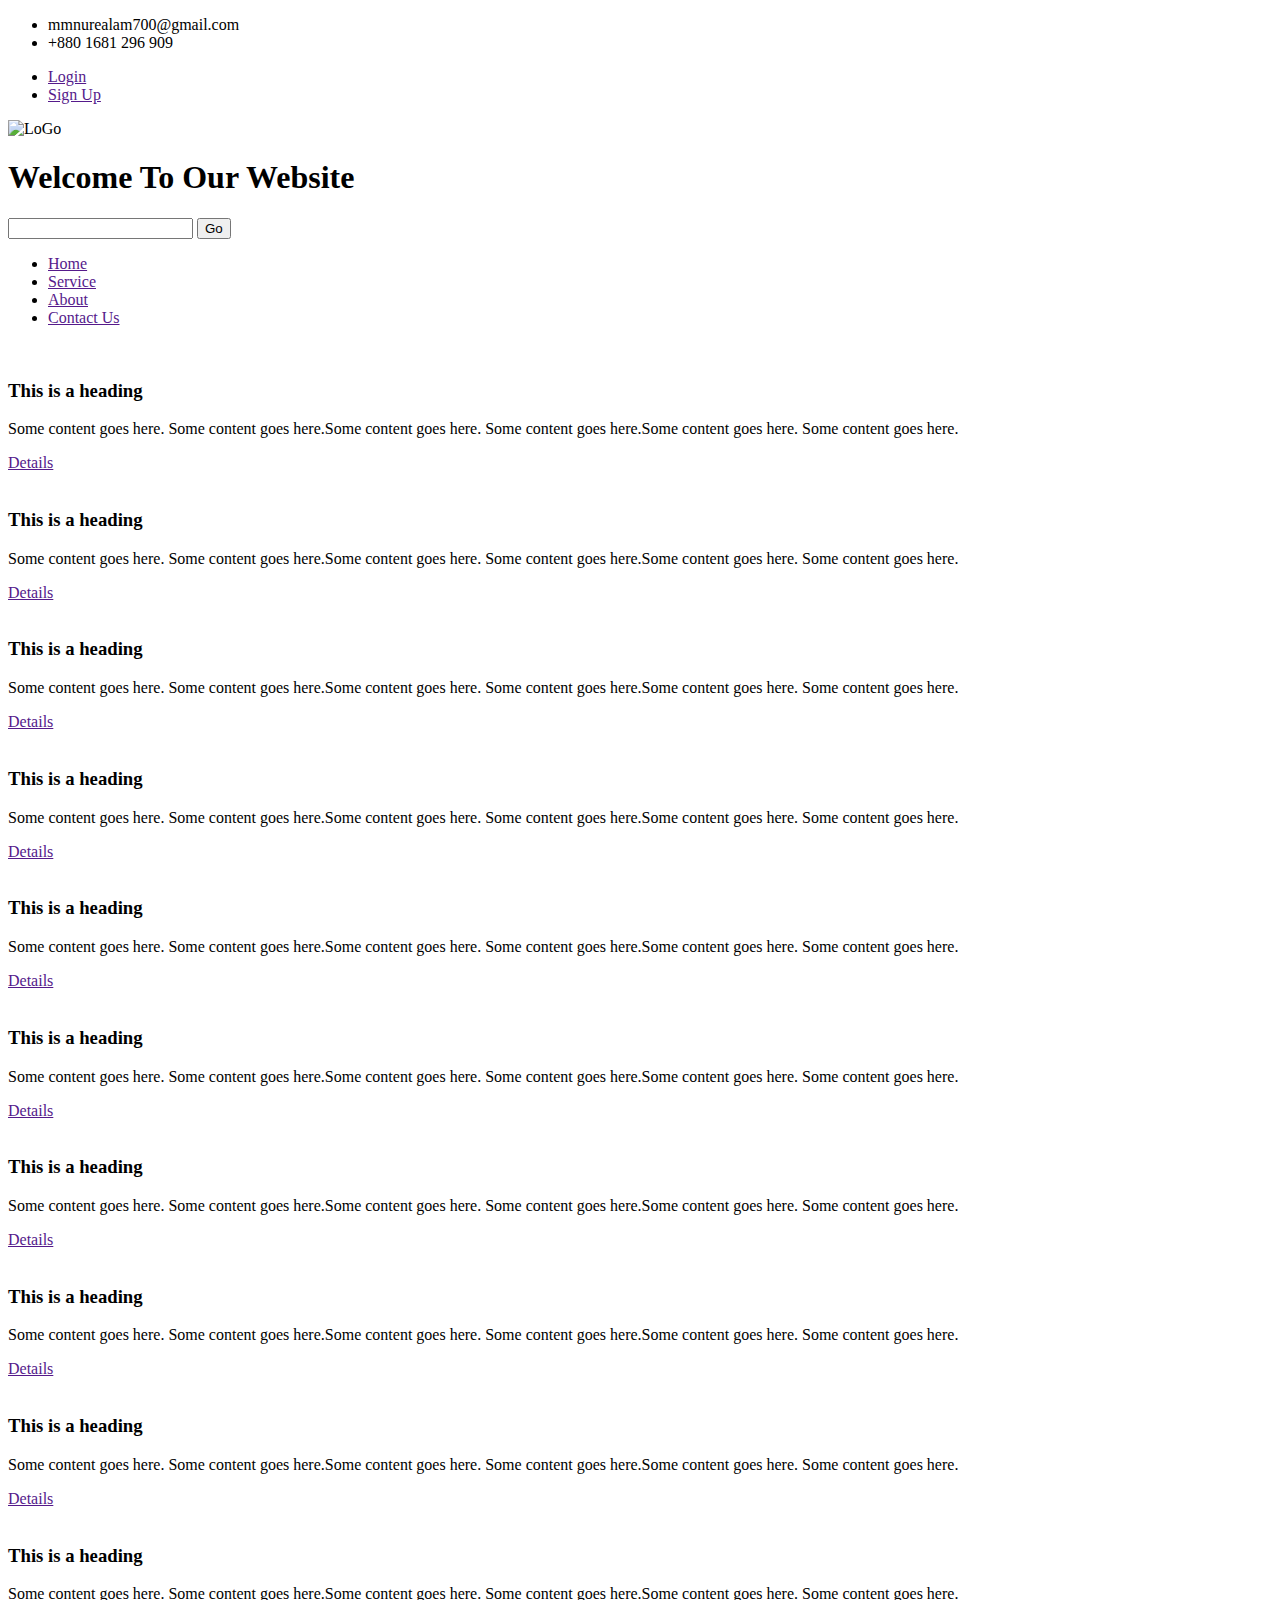
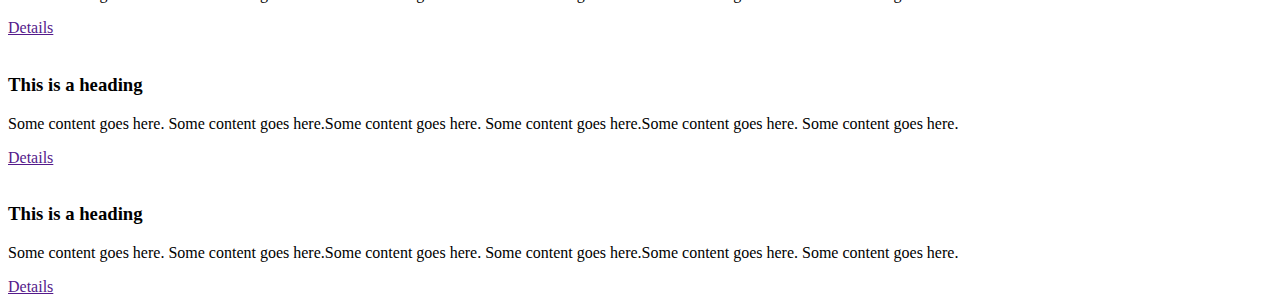
==== index.html @ 250b65d6 "Add files via upload" ====
<!DOCTYPE html>
<html lang="en">
<head>
    <meta charset="UTF-8">
    <title>index</title>
    <link rel="stylesheet" href="stylesheet/style.css"/>
</head>
<body>
    <div class="container">

        <section>
            <div class="row">
                <div class="col-12 h-background header-height">
                    <div class="col-6">
                        <ul class="header-ul">
                            <li>mmnurealam700@gmail.com</li>
                            <li>+880 1681 296 909</li>
                        </ul>
                    </div>
                    <ul class="login-ul">
                        <li><a href="">Login</a></li>
                        <li><a href="">Sign Up</a></li>
                    </ul>
                </div>
            </div>
        </section>

        <section>
            <div class="row">
                <div class="col-4 header-big-height">
                    <img src="images/logo.jpg" alt="LoGo" class="img-responsive"/>
                </div>
                <div class="col-8 header-big-height">
                    <h1 class="title">Welcome To Our Website</h1>
                    <div class="search-area">
                        <input type="text" name="search" class="search-input"/>
                        <input type="button" name="search-btn" class="search-btn" value="Go"/>
                    </div>
                </div>
            </div>
        </section>

        <section>
            <div class="row">
                <div class="col-12 menu-height">
                    <nav>
                        <ul class="main-ul">
                            <li class="main-li"> <a href="">Home</a> </li>
                            <li class="main-li"> <a href="">Service</a>
<!--                                <ul class="">-->
<!--                                    <li class=""> <a href="">Web Design</a> </li>-->
<!--                                    <li class=""> <a href="">Web Developer</a> </li>-->
<!--                                    <li class=""> <a href="">Javascript</a> </li>-->
<!--                                    <li class=""> <a href="">Jquery</a> </li>-->
<!--                                    <li class=""> <a href="">Graphic Design</a> </li>-->
<!--                                </ul>-->
                            </li>
                            <li class="main-li"> <a href="">About</a> </li>
                            <li class="main-li"> <a href="">Contact Us</a> </li>
                        </ul>
                    </nav>
                </div>
            </div>
        </section>

        <section>
            <div class="row">
                <div class="col-12 slider-height">
                    <div class="slider"></div>
                </div>
            </div>
        </section>

    </div>





<div class="container">


<!--    <div class="row">-->
<!--        <div class="col-12 menu-height">-->
<!--            <nav>-->
<!--                <ul class="main-ul">-->
<!--                    <li class="main-li"><a href="">HOME</a></li>-->
<!--                    <li class="main-li"><a href="">ABOUT</a></li>-->
<!--                    <li class="main-li"><a href="">SERVICE</a>-->
<!--                        <ul class="main-ul">-->
<!--                            <li class="second-li"><a href="">Service One</a></li>-->
<!--                            <li class="second-li"><a href="">Service Two</a></li>-->
<!--                            <li class="second-li"><a href="">Service Three</a></li>-->
<!--                        </ul>-->
<!--                    </li>-->
<!--                    <li class="main-li"><a href="">GALLERY</a></li>-->
<!--                    <li class="main-li"><a href="">CONTACT</a></li>-->
<!--                </ul>-->
<!--            </nav>-->
<!--        </div>-->
<!--    </div>-->
    <div class="row">
        <div class="col-12 slider-height">
            <div class="slider"></div>
        </div>
    </div>
    <div class="row">
        <div class="col-12 content-height">
            <div class="row">
                <div class="col-3 content col-m6">
                    <div>
                        <img src="imgex/iC+NxR.jpg" alt="" class="content-image"/>
                        <div>
                            <h3>This is a heading</h3>
                            <p>
                                Some content goes here. Some content goes here.Some content goes here. Some content goes here.Some content goes here. Some content goes here.
                            </p>
                        </div>
                        <a href="" class="btn">Details</a>
                    </div>
                </div>
                <div class="col-3 content col-m6">
                    <div>
                        <img src="imgex/iC+NxR.jpg" alt="" class="content-image"/>
                        <div>
                            <h3>This is a heading</h3>
                            <p>
                                Some content goes here. Some content goes here.Some content goes here. Some content goes here.Some content goes here. Some content goes here.
                            </p>
                        </div>
                        <a href="" class="btn">Details</a>
                    </div>
                </div><div class="col-3 content col-m6">
                <div>
                    <img src="imgex/iC+NxR.jpg" alt="" class="content-image"/>
                    <div>
                        <h3>This is a heading</h3>
                        <p>
                            Some content goes here. Some content goes here.Some content goes here. Some content goes here.Some content goes here. Some content goes here.
                        </p>
                    </div>
                    <a href="" class="btn">Details</a>
                </div>
            </div><div class="col-3 content col-m6">
                <div>
                    <img src="imgex/iC+NxR.jpg" alt="" class="content-image"/>
                    <div>
                        <h3>This is a heading</h3>
                        <p>
                            Some content goes here. Some content goes here.Some content goes here. Some content goes here.Some content goes here. Some content goes here.
                        </p>
                    </div>
                    <a href="" class="btn">Details</a>
                </div>
            </div>
            </div>




            <div class="row">
                <div class="col-3 content col-m6">
                    <div>
                        <img src="imgex/iC+NxR.jpg" alt="" class="content-image"/>
                        <div>
                            <h3>This is a heading</h3>
                            <p>
                                Some content goes here. Some content goes here.Some content goes here. Some content goes here.Some content goes here. Some content goes here.
                            </p>
                        </div>
                        <a href="" class="btn">Details</a>
                    </div>
                </div>
                <div class="col-3 content col-m6">
                    <div>
                        <img src="imgex/iC+NxR.jpg" alt="" class="content-image"/>
                        <div>
                            <h3>This is a heading</h3>
                            <p>
                                Some content goes here. Some content goes here.Some content goes here. Some content goes here.Some content goes here. Some content goes here.
                            </p>
                        </div>
                        <a href="" class="btn">Details</a>
                    </div>
                </div><div class="col-3 content col-m6">
                <div>
                    <img src="imgex/iC+NxR.jpg" alt="" class="content-image"/>
                    <div>
                        <h3>This is a heading</h3>
                        <p>
                            Some content goes here. Some content goes here.Some content goes here. Some content goes here.Some content goes here. Some content goes here.
                        </p>
                    </div>
                    <a href="" class="btn">Details</a>
                </div>
            </div><div class="col-3 crontent col-m6">
                <div>
                    <img src="imgex/iC+NxR.jpg" alt="" class="content-image"/>
                    <div>
                        <h3>This is a heading</h3>
                        <p>
                            Some content goes here. Some content goes here.Some content goes here. Some content goes here.Some content goes here. Some content goes here.
                        </p>
                    </div>
                    <a href="" class="btn">Details</a>
                </div>
            </div>
            </div>

            <div class="row">
                <div class="col-3 content col-m6">
                    <div>
                        <img src="imgex/iC+NxR.jpg" alt="" class="content-image"/>
                        <div>
                            <h3>This is a heading</h3>
                            <p>
                                Some content goes here. Some content goes here.Some content goes here. Some content goes here.Some content goes here. Some content goes here.
                            </p>
                        </div>
                        <a href="" class="btn">Details</a>
                    </div>
                </div>
                <div class="col-3 content col-m6">
                    <div>
                        <img src="imgex/iC+NxR.jpg" alt="" class="content-image"/>
                        <div>
                            <h3>This is a heading</h3>
                            <p>
                                Some content goes here. Some content goes here.Some content goes here. Some content goes here.Some content goes here. Some content goes here.
                            </p>
                        </div>
                        <a href="" class="btn">Details</a>
                    </div>
                </div><div class="col-3 content col-m6">
                <div>
                    <img src="imgex/iC+NxR.jpg" alt="" class="content-image"/>
                    <div>
                        <h3>This is a heading</h3>
                        <p>
                            Some content goes here. Some content goes here.Some content goes here. Some content goes here.Some content goes here. Some content goes here.
                        </p>
                    </div>
                    <a href="" class="btn">Details</a>
                </div>
            </div><div class="col-3 content col-m6">
                <div>
                    <img src="imgex/iC+NxR.jpg" alt="" class="content-image"/>
                    <div>
                        <h3>This is a heading</h3>
                        <p>
                            Some content goes here. Some content goes here.Some content goes here. Some content goes here.Some content goes here. Some content goes here.
                        </p>
                    </div>
                    <a href="" class="btn">Details</a>
                </div>
            </div>
            </div>
        </div>
        <div class="row">
            <div class="col-3 footer-big-height"></div>
            <div class="col-3 footer-big-height"></div>
            <div class="col-3 footer-big-height"></div>
            <div class="col-3 footer-big-height"></div>
        </div>
        <div class="row">
            <div class="col-12 footer-height"></div>
        </div>
    </div>

</body>
</html>
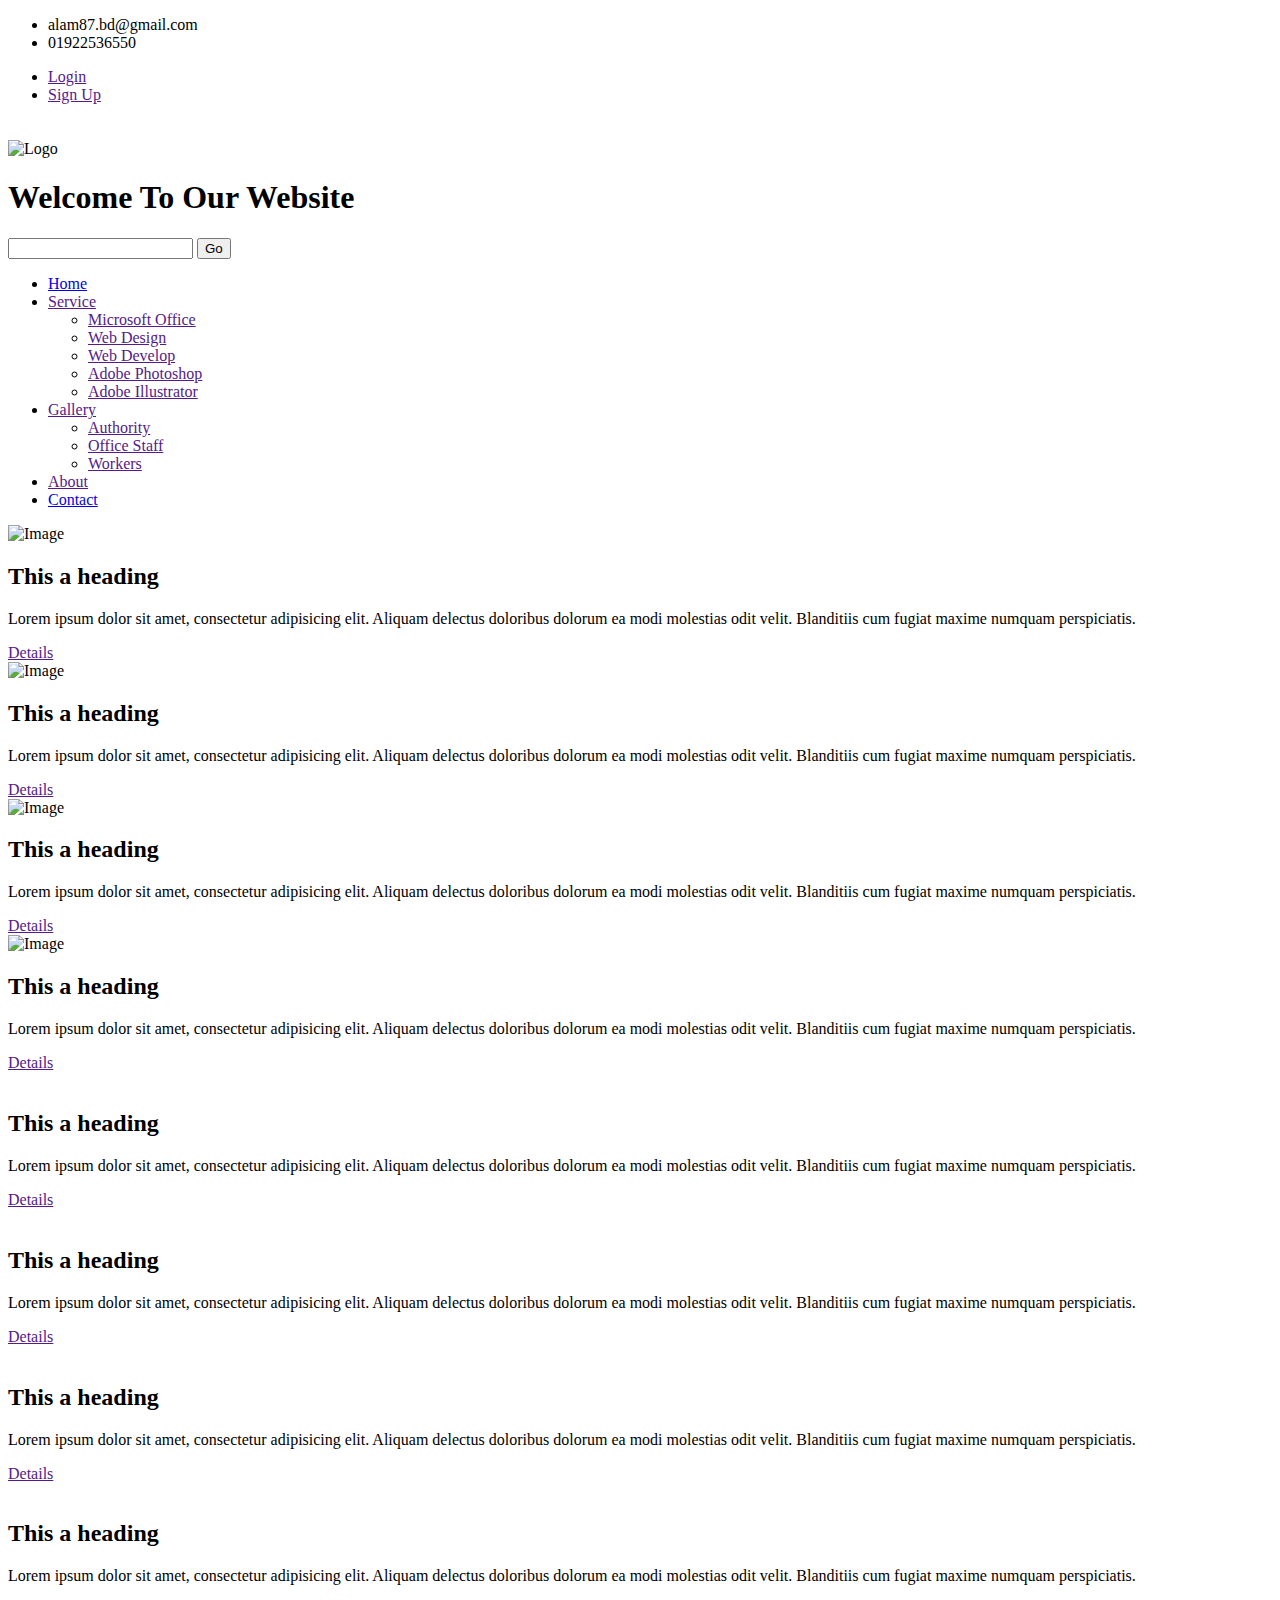
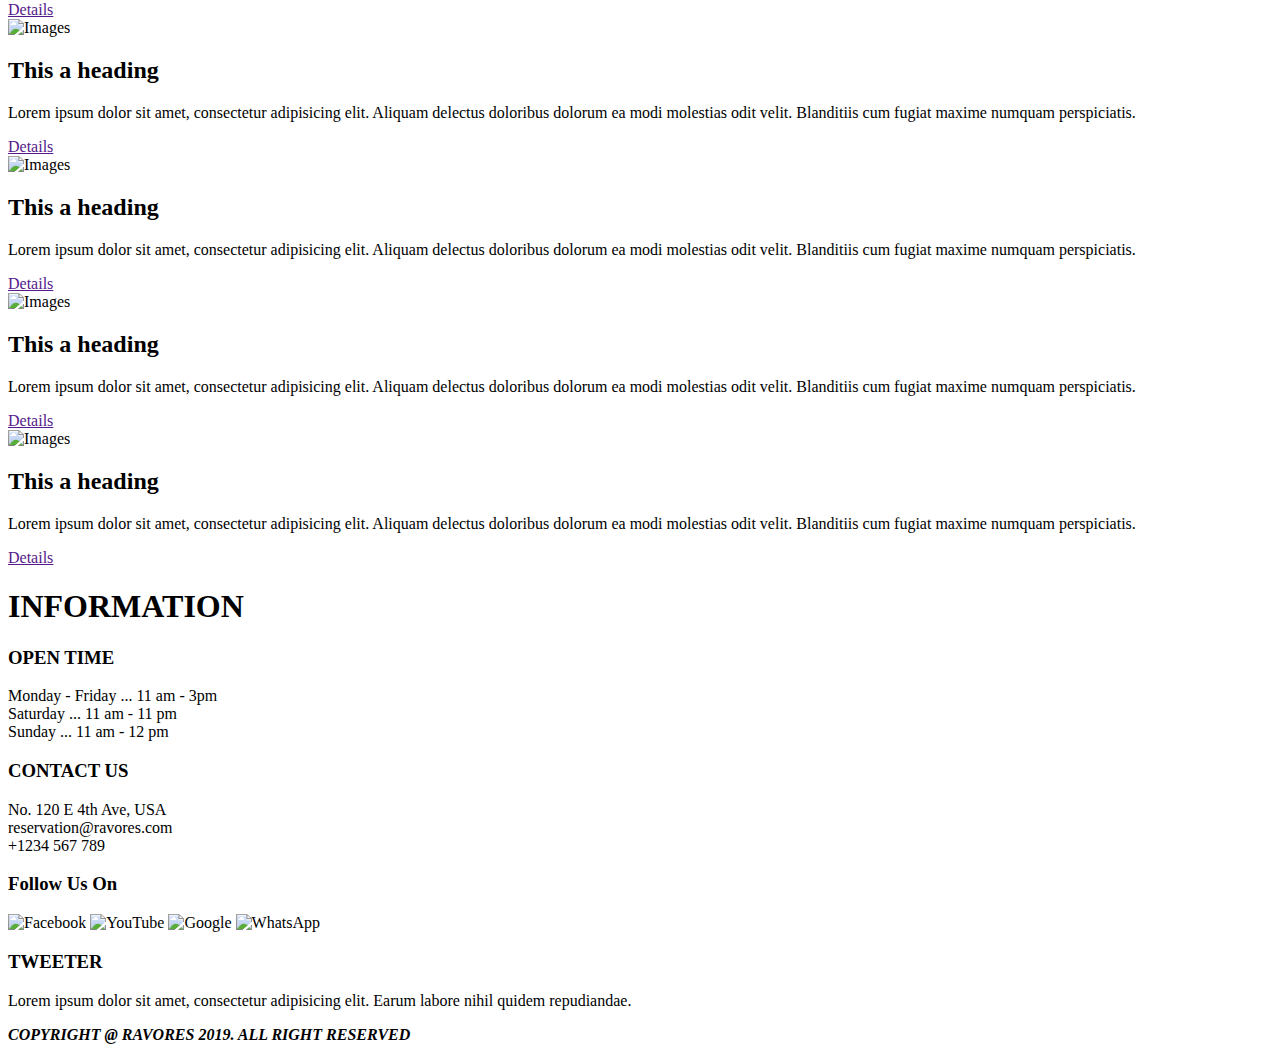
==== commit fda50150: "Add files via upload" ====
--- a/index.html
+++ b/index.html
@@ -2,61 +2,70 @@
 <html lang="en">
 <head>
     <meta charset="UTF-8">
-    <title>index</title>
-    <link rel="stylesheet" href="stylesheet/style.css"/>
+    <title>index.html</title>
+    <link rel="shortcut icon" href="favicon.ico" type="image/x-icon">
+    <link rel="stylesheet" href="CSS/style.css">
 </head>
 <body>
     <div class="container">
-
         <section>
             <div class="row">
-                <div class="col-12 h-background header-height">
+                <div class="col-12 header-height">
                     <div class="col-6">
                         <ul class="header-ul">
-                            <li>mmnurealam700@gmail.com</li>
-                            <li>+880 1681 296 909</li>
+                            <li>alam87.bd@gmail.com</li>
+                            <li>01922536550</li>
                         </ul>
                     </div>
-                    <ul class="login-ul">
-                        <li><a href="">Login</a></li>
-                        <li><a href="">Sign Up</a></li>
-                    </ul>
-                </div>
-            </div>
-        </section>
-
-        <section>
-            <div class="row">
-                <div class="col-4 header-big-height">
-                    <img src="images/logo.jpg" alt="LoGo" class="img-responsive"/>
-                </div>
-                <div class="col-8 header-big-height">
-                    <h1 class="title">Welcome To Our Website</h1>
-                    <div class="search-area">
-                        <input type="text" name="search" class="search-input"/>
-                        <input type="button" name="search-btn" class="search-btn" value="Go"/>
-                    </div>
-                </div>
-            </div>
-        </section>
+                    <div class="col-6">
+                        <ul class="login-ul">
+                            <li> <a href="">Login</a></li>
+                            <li> <a href="">Sign Up</a> </li>
+                        </ul>
+                    </div>
+                </div>
+            </div>
+        </section>
+
+       <section class="contentColorTwo">
+           <div class="row">
+               <div class="col-3 col-m12">
+                   <img src="images/LoGo.jpg" alt="Logo" title="This is a Logo." class="img-responsive logo" style="width: 50%; padding: 20px 0px 0px 0px;"/>
+               </div>
+               <div class="col-9 col-m12">
+                   <h1 class="title">Welcome To Our Website</h1>
+                   <div class="search-area">
+                       <input type="search" name="search" class="search-input"/>
+                       <input type="button" name="search-btn" class="search-btn" value="Go"/>
+                   </div>
+               </div>
+           </div>
+       </section>
 
         <section>
             <div class="row">
                 <div class="col-12 menu-height">
                     <nav>
                         <ul class="main-ul">
-                            <li class="main-li"> <a href="">Home</a> </li>
+                            <li class="main-li"> <a href="index.html">Home</a> </li>
                             <li class="main-li"> <a href="">Service</a>
-<!--                                <ul class="">-->
-<!--                                    <li class=""> <a href="">Web Design</a> </li>-->
-<!--                                    <li class=""> <a href="">Web Developer</a> </li>-->
-<!--                                    <li class=""> <a href="">Javascript</a> </li>-->
-<!--                                    <li class=""> <a href="">Jquery</a> </li>-->
-<!--                                    <li class=""> <a href="">Graphic Design</a> </li>-->
-<!--                                </ul>-->
+                                <ul class="main-ul">
+                                    <li class="sub-li"> <a href="">Microsoft Office</a> </li>
+                                    <li class="sub-li"> <a href="">Web Design</a> </li>
+                                    <li class="sub-li"> <a href="">Web Develop</a> </li>
+                                    <li class="sub-li"> <a href="">Adobe Photoshop</a> </li>
+                                    <li class="sub-li"> <a href="">Adobe Illustrator</a> </li>
+                                </ul>
+                            </li>
+                            <li class="main-li"> <a href="">Gallery</a>
+                                <ul class="main-ul">
+                                    <li class="sub-li"> <a href="">Authority</a> </li>
+                                    <li class="sub-li"> <a href="">Office Staff</a> </li>
+                                    <li class="sub-li"> <a href="">Workers</a> </li>
+                                </ul>
                             </li>
                             <li class="main-li"> <a href="">About</a> </li>
-                            <li class="main-li"> <a href="">Contact Us</a> </li>
+                            <li class="main-li"> <a href="contact.html">Contact</a> </li>
                         </ul>
                     </nav>
                 </div>
@@ -71,201 +80,164 @@
             </div>
         </section>
 
+        <section class="contentColorOne">
+            <div class="row">
+                <div class="col-12 content-height">
+                    <div class="row">
+                        <div class="col-3 content col-m6">
+                            <img src="images/images(6).jpg" alt="Image" class="img-responsive"/>
+                            <div class="">
+                                <h2>This a heading</h2>
+                                <p>Lorem ipsum dolor sit amet, consectetur adipisicing elit. Aliquam delectus doloribus dolorum ea modi molestias odit velit. Blanditiis cum fugiat maxime numquam perspiciatis.</p>
+                            </div>
+                            <a href="" class="content-btn">Details</a>
+                        </div>
+                        <div class="col-3 content col-m6">
+                            <img src="images/images(6).jpg" alt="Image" class="img-responsive"/>
+                            <div class="">
+                                <h2>This a heading</h2>
+                                <p>Lorem ipsum dolor sit amet, consectetur adipisicing elit. Aliquam delectus doloribus dolorum ea modi molestias odit velit. Blanditiis cum fugiat maxime numquam perspiciatis.</p>
+                            </div>
+                            <a href="" class="content-btn">Details</a>
+                        </div>
+                        <div class="col-3 content col-m6">
+                            <img src="images/images(6).jpg" alt="Image" class="img-responsive"/>
+                            <div class="">
+                                <h2>This a heading</h2>
+                                <p>Lorem ipsum dolor sit amet, consectetur adipisicing elit. Aliquam delectus doloribus dolorum ea modi molestias odit velit. Blanditiis cum fugiat maxime numquam perspiciatis.</p>
+                            </div>
+                            <a href="" class="content-btn">Details</a>
+                        </div>
+                        <div class="col-3 content col-m6">
+                            <img src="images/images(6).jpg" alt="Image" class="img-responsive"/>
+                            <div class="">
+                                <h2>This a heading</h2>
+                                <p>Lorem ipsum dolor sit amet, consectetur adipisicing elit. Aliquam delectus doloribus dolorum ea modi molestias odit velit. Blanditiis cum fugiat maxime numquam perspiciatis.</p>
+                            </div>
+                            <a href="" class="content-btn">Details</a>
+                        </div>
+                    </div>
+
+                    <div class="row">
+                        <div class="col-3 content col-m6">
+                            <img src="images/images(5).jpg" alt="" class="img-responsive"/>
+                            <div class="">
+                                <h2>This a heading</h2>
+                                <p>Lorem ipsum dolor sit amet, consectetur adipisicing elit. Aliquam delectus doloribus dolorum ea modi molestias odit velit. Blanditiis cum fugiat maxime numquam perspiciatis.</p>
+                            </div>
+                            <a href="" class="content-btn">Details</a>
+                        </div>
+                        <div class="col-3 content col-m6">
+                            <img src="images/images(5).jpg" alt="" class="img-responsive"/>
+                            <div class="">
+                                <h2>This a heading</h2>
+                                <p>Lorem ipsum dolor sit amet, consectetur adipisicing elit. Aliquam delectus doloribus dolorum ea modi molestias odit velit. Blanditiis cum fugiat maxime numquam perspiciatis.</p>
+                            </div>
+                            <a href="" class="content-btn">Details</a>
+                        </div>
+                        <div class="col-3 content col-m6">
+                            <img src="images/images(5).jpg" alt="" class="img-responsive"/>
+                            <div class="">
+                                <h2>This a heading</h2>
+                                <p>Lorem ipsum dolor sit amet, consectetur adipisicing elit. Aliquam delectus doloribus dolorum ea modi molestias odit velit. Blanditiis cum fugiat maxime numquam perspiciatis.</p>
+                            </div>
+                            <a href="" class="content-btn">Details</a>
+                        </div>
+                        <div class="col-3 content col-m6">
+                            <img src="images/images(5).jpg" alt="" class="img-responsive"/>
+                            <div class="">
+                                <h2>This a heading</h2>
+                                <p>Lorem ipsum dolor sit amet, consectetur adipisicing elit. Aliquam delectus doloribus dolorum ea modi molestias odit velit. Blanditiis cum fugiat maxime numquam perspiciatis.</p>
+                            </div>
+                            <a href="" class="content-btn">Details</a>
+                        </div>
+                    </div>
+
+                    <div class="row">
+                        <div class="col-3 content col-m6">
+                            <img src="images/images(7).jpg" alt="Images" class="img-responsive"/>
+                            <div class="">
+                                <h2>This a heading</h2>
+                                <p>Lorem ipsum dolor sit amet, consectetur adipisicing elit. Aliquam delectus doloribus dolorum ea modi molestias odit velit. Blanditiis cum fugiat maxime numquam perspiciatis.</p>
+                            </div>
+                            <a href="" class="content-btn">Details</a>
+                        </div>
+                        <div class="col-3 content col-m6">
+                            <img src="images/images(7).jpg" alt="Images" class="img-responsive"/>
+                            <div class="">
+                                <h2>This a heading</h2>
+                                <p>Lorem ipsum dolor sit amet, consectetur adipisicing elit. Aliquam delectus doloribus dolorum ea modi molestias odit velit. Blanditiis cum fugiat maxime numquam perspiciatis.</p>
+                            </div>
+                            <a href="" class="content-btn">Details</a>
+                        </div>
+                        <div class="col-3 content col-m6">
+                            <img src="images/images(7).jpg" alt="Images" class="img-responsive"/>
+                            <div class="">
+                                <h2>This a heading</h2>
+                                <p>Lorem ipsum dolor sit amet, consectetur adipisicing elit. Aliquam delectus doloribus dolorum ea modi molestias odit velit. Blanditiis cum fugiat maxime numquam perspiciatis.</p>
+                            </div>
+                            <a href="" class="content-btn">Details</a>
+                        </div>
+                        <div class="col-3 content col-m6">
+                            <img src="images/images(7).jpg" alt="Images" class="img-responsive"/>
+                            <div class="">
+                                <h2>This a heading</h2>
+                                <p>Lorem ipsum dolor sit amet, consectetur adipisicing elit. Aliquam delectus doloribus dolorum ea modi molestias odit velit. Blanditiis cum fugiat maxime numquam perspiciatis.</p>
+                            </div>
+                            <a href="" class="content-btn">Details</a>
+                        </div>
+                    </div>
+                </div>
+            </div>
+        </section>
+
+        <section class="contentColorTwo">
+            <div class="row">
+                <div class="col-12">
+                    <div class="">
+                        <h1 class="footer-header">INFORMATION</h1>
+                        <div class="col-3 col-n6">
+                            <h3 class="footer-h3">OPEN TIME</h3>
+                            <div class="">
+                                <p class="footer-p">Monday - Friday ... 11 am - 3pm<br/>
+                                    Saturday ... 11 am - 11 pm <br/>
+                                    Sunday ... 11 am - 12 pm </p>
+                            </div>
+                        </div>
+                        <div class="col-3 col-n6">
+                            <h3 class="footer-h3">CONTACT US</h3>
+                            <div class="">
+                                <p class="footer-p">No. 120 E 4th Ave, USA <br/>
+                                    reservation@ravores.com<br/>
+                                    +1234 567 789</p>
+                            </div>
+                        </div>
+                        <div class="col-3 col-n6">
+                            <h3 class="footer-h3">Follow Us On</h3>
+                            <div class="">
+                                <p class="img-p">
+                                    <img src="images/facebook.jpg" alt="Facebook" class="social-size"/>
+                                    <img src="images/youtube.jpg" alt="YouTube" class="social-size"/>
+                                    <img src="images/Google.jpg" alt="Google" class="social-size"/>
+                                    <img src="images/whatsapp.jpg" alt="WhatsApp" class="social-size"/>
+                                </p>
+                            </div>
+                        </div>
+                        <div class="col-3 col-n6">
+                            <h3 class="footer-h3">TWEETER</h3>
+                            <div class="">
+                                <p class="footer-p">Lorem ipsum dolor sit amet, consectetur adipisicing elit. Earum labore nihil quidem repudiandae.</p>
+                            </div>
+                        </div>
+                    </div>
+                </div>
+            </div>
+            <div class="row">
+                <div class="col-12">
+                    <a class="footer-h5"><i><strong>COPYRIGHT @ RAVORES 2019. ALL RIGHT RESERVED</strong></i></a>
+                </div>
+            </div>
+        </section>
     </div>
-
-
-
-
-
-<div class="container">
-
-
-<!--    <div class="row">-->
-<!--        <div class="col-12 menu-height">-->
-<!--            <nav>-->
-<!--                <ul class="main-ul">-->
-<!--                    <li class="main-li"><a href="">HOME</a></li>-->
-<!--                    <li class="main-li"><a href="">ABOUT</a></li>-->
-<!--                    <li class="main-li"><a href="">SERVICE</a>-->
-<!--                        <ul class="main-ul">-->
-<!--                            <li class="second-li"><a href="">Service One</a></li>-->
-<!--                            <li class="second-li"><a href="">Service Two</a></li>-->
-<!--                            <li class="second-li"><a href="">Service Three</a></li>-->
-<!--                        </ul>-->
-<!--                    </li>-->
-<!--                    <li class="main-li"><a href="">GALLERY</a></li>-->
-<!--                    <li class="main-li"><a href="">CONTACT</a></li>-->
-<!--                </ul>-->
-<!--            </nav>-->
-<!--        </div>-->
-<!--    </div>-->
-    <div class="row">
-        <div class="col-12 slider-height">
-            <div class="slider"></div>
-        </div>
-    </div>
-    <div class="row">
-        <div class="col-12 content-height">
-            <div class="row">
-                <div class="col-3 content col-m6">
-                    <div>
-                        <img src="imgex/iC+NxR.jpg" alt="" class="content-image"/>
-                        <div>
-                            <h3>This is a heading</h3>
-                            <p>
-                                Some content goes here. Some content goes here.Some content goes here. Some content goes here.Some content goes here. Some content goes here.
-                            </p>
-                        </div>
-                        <a href="" class="btn">Details</a>
-                    </div>
-                </div>
-                <div class="col-3 content col-m6">
-                    <div>
-                        <img src="imgex/iC+NxR.jpg" alt="" class="content-image"/>
-                        <div>
-                            <h3>This is a heading</h3>
-                            <p>
-                                Some content goes here. Some content goes here.Some content goes here. Some content goes here.Some content goes here. Some content goes here.
-                            </p>
-                        </div>
-                        <a href="" class="btn">Details</a>
-                    </div>
-                </div><div class="col-3 content col-m6">
-                <div>
-                    <img src="imgex/iC+NxR.jpg" alt="" class="content-image"/>
-                    <div>
-                        <h3>This is a heading</h3>
-                        <p>
-                            Some content goes here. Some content goes here.Some content goes here. Some content goes here.Some content goes here. Some content goes here.
-                        </p>
-                    </div>
-                    <a href="" class="btn">Details</a>
-                </div>
-            </div><div class="col-3 content col-m6">
-                <div>
-                    <img src="imgex/iC+NxR.jpg" alt="" class="content-image"/>
-                    <div>
-                        <h3>This is a heading</h3>
-                        <p>
-                            Some content goes here. Some content goes here.Some content goes here. Some content goes here.Some content goes here. Some content goes here.
-                        </p>
-                    </div>
-                    <a href="" class="btn">Details</a>
-                </div>
-            </div>
-            </div>
-
-
-
-
-            <div class="row">
-                <div class="col-3 content col-m6">
-                    <div>
-                        <img src="imgex/iC+NxR.jpg" alt="" class="content-image"/>
-                        <div>
-                            <h3>This is a heading</h3>
-                            <p>
-                                Some content goes here. Some content goes here.Some content goes here. Some content goes here.Some content goes here. Some content goes here.
-                            </p>
-                        </div>
-                        <a href="" class="btn">Details</a>
-                    </div>
-                </div>
-                <div class="col-3 content col-m6">
-                    <div>
-                        <img src="imgex/iC+NxR.jpg" alt="" class="content-image"/>
-                        <div>
-                            <h3>This is a heading</h3>
-                            <p>
-                                Some content goes here. Some content goes here.Some content goes here. Some content goes here.Some content goes here. Some content goes here.
-                            </p>
-                        </div>
-                        <a href="" class="btn">Details</a>
-                    </div>
-                </div><div class="col-3 content col-m6">
-                <div>
-                    <img src="imgex/iC+NxR.jpg" alt="" class="content-image"/>
-                    <div>
-                        <h3>This is a heading</h3>
-                        <p>
-                            Some content goes here. Some content goes here.Some content goes here. Some content goes here.Some content goes here. Some content goes here.
-                        </p>
-                    </div>
-                    <a href="" class="btn">Details</a>
-                </div>
-            </div><div class="col-3 crontent col-m6">
-                <div>
-                    <img src="imgex/iC+NxR.jpg" alt="" class="content-image"/>
-                    <div>
-                        <h3>This is a heading</h3>
-                        <p>
-                            Some content goes here. Some content goes here.Some content goes here. Some content goes here.Some content goes here. Some content goes here.
-                        </p>
-                    </div>
-                    <a href="" class="btn">Details</a>
-                </div>
-            </div>
-            </div>
-
-            <div class="row">
-                <div class="col-3 content col-m6">
-                    <div>
-                        <img src="imgex/iC+NxR.jpg" alt="" class="content-image"/>
-                        <div>
-                            <h3>This is a heading</h3>
-                            <p>
-                                Some content goes here. Some content goes here.Some content goes here. Some content goes here.Some content goes here. Some content goes here.
-                            </p>
-                        </div>
-                        <a href="" class="btn">Details</a>
-                    </div>
-                </div>
-                <div class="col-3 content col-m6">
-                    <div>
-                        <img src="imgex/iC+NxR.jpg" alt="" class="content-image"/>
-                        <div>
-                            <h3>This is a heading</h3>
-                            <p>
-                                Some content goes here. Some content goes here.Some content goes here. Some content goes here.Some content goes here. Some content goes here.
-                            </p>
-                        </div>
-                        <a href="" class="btn">Details</a>
-                    </div>
-                </div><div class="col-3 content col-m6">
-                <div>
-                    <img src="imgex/iC+NxR.jpg" alt="" class="content-image"/>
-                    <div>
-                        <h3>This is a heading</h3>
-                        <p>
-                            Some content goes here. Some content goes here.Some content goes here. Some content goes here.Some content goes here. Some content goes here.
-                        </p>
-                    </div>
-                    <a href="" class="btn">Details</a>
-                </div>
-            </div><div class="col-3 content col-m6">
-                <div>
-                    <img src="imgex/iC+NxR.jpg" alt="" class="content-image"/>
-                    <div>
-                        <h3>This is a heading</h3>
-                        <p>
-                            Some content goes here. Some content goes here.Some content goes here. Some content goes here.Some content goes here. Some content goes here.
-                        </p>
-                    </div>
-                    <a href="" class="btn">Details</a>
-                </div>
-            </div>
-            </div>
-        </div>
-        <div class="row">
-            <div class="col-3 footer-big-height"></div>
-            <div class="col-3 footer-big-height"></div>
-            <div class="col-3 footer-big-height"></div>
-            <div class="col-3 footer-big-height"></div>
-        </div>
-        <div class="row">
-            <div class="col-12 footer-height"></div>
-        </div>
-    </div>
-
 </body>
 </html>